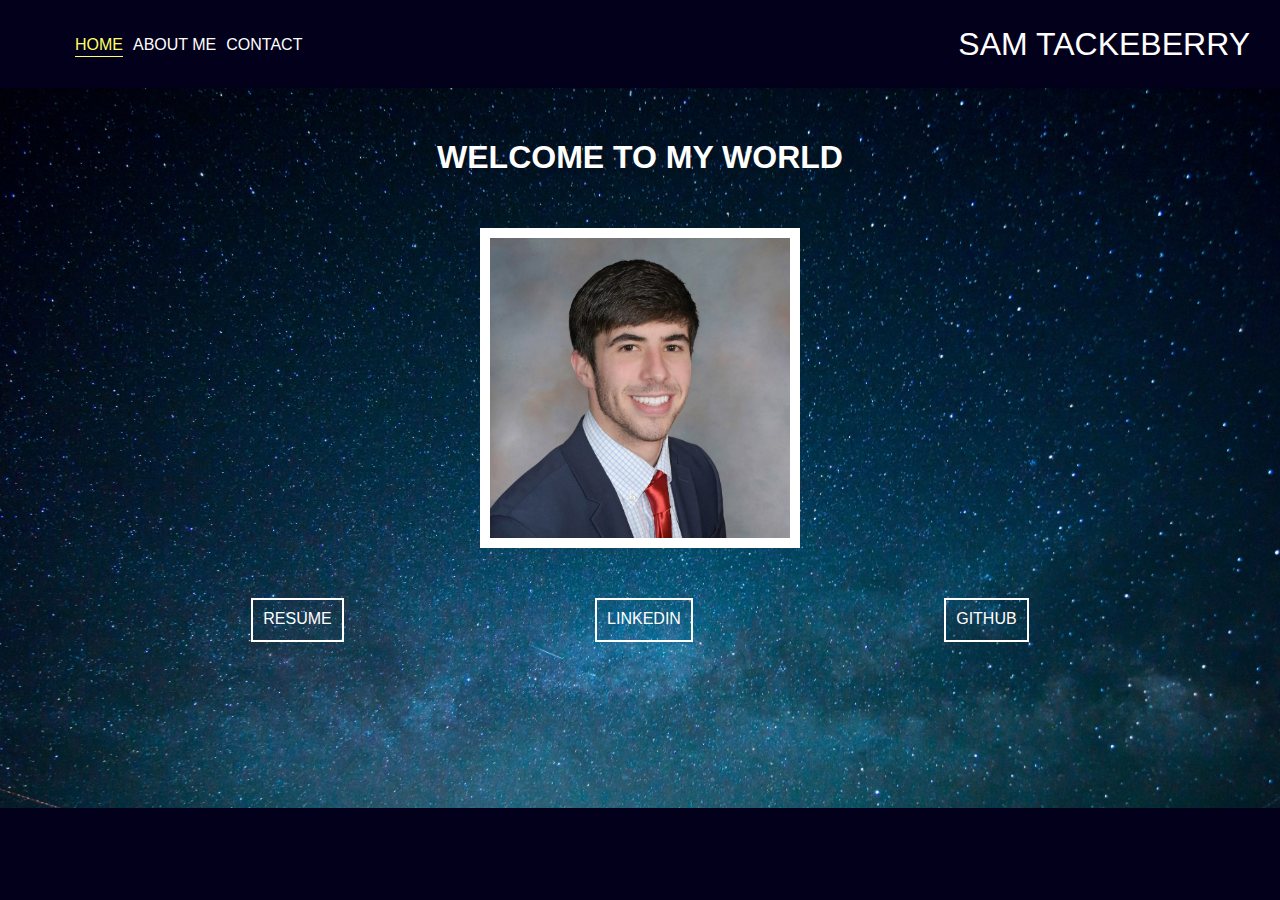
==== index.html @ 47111403 "Initial Commit" ====
<!DOCTYPE html>
<html>
<head>
    <meta charset= "utf-8" />
    <title>Sam Tackeberry</title>
    <link rel= "stylesheet" href= "styles.css">
</head>

    <body>
        <!--Top-->
        <section id="top">
                <div class="navbar">

                    <div class="navbar-left">
                        <ul>
                            <li><div class="navbar-link active-nav-link"><a href = "index.html">Home</a></div> </li>
                            <li><div class="navbar-link"><a href = "about.html">About Me</a></div> </li>
                            <li><div class="navbar-link"><a href = "contact.html">Contact</a></div> </li>
                        </ul> 
                    </div>

                    <div class="navbar-right">
                        <div>SAM TACKEBERRY</div>
                    </div>

                </div>

            </div>
        </section>

        <!--Middle-->

        <section id="hero">
            <div class ="middle">
                <div class="hero-wrapper">
                    <div class="hero-top">
                        <h1>WELCOME TO MY WORLD</h1>
                    </div>

                    <div class="hero-middle">
                        <img src="images/square headshot.jpg">
                    </div>
                    
                    <div class="hero-bottom">
                        <a href="SamTackeberryResume.pdf" type="button" class="button" target="_blank" rel="noopener noreferrer">Resume</a>
                        <a href="https://www.linkedin.com/in/stackeberry/" type="button" class="button" target="_blank" rel="noopener noreferrer">LinkedIn</a>
                        <a href="https://github.com/stackeberry/portfolio.git" type="button" class="button" target="_blank" rel="noopener noreferrer">GitHub</a>
                    </div>
                </div>
            </div>
        </section>

    </body>
</html>
---- styles.css ----
html {
    scroll-behavior: smooth;
}

body {
    font-family: Verdana, Tahoma, sans-serif;
    margin: 0px;
    background-color: rgb(3, 0, 27);
    min-width: 790px;
}

a {
    text-decoration: none;
}

p {
    margin: 0px;
}

h1 {
    text-align: center;
}

h2 {
    text-align: center;
    margin: 0px;
    padding-top: 35px;
}

h3 {
    text-align: center;
    margin: 4px;
    color: white;
}

#top .navbar {
    background-color: rgb(3, 0, 27);
    display: flex;
    align-items: center;
    justify-content: space-between;
    padding: 10px 30px;
    text-transform: uppercase;

}

#top .navbar-left ul {
	list-style: none;
    display: flex;
    justify-content: space-between;
}

#top .navbar-right{
    font-size: 2.0em;
    color: white;
}

#top .navbar-link {
    height: 15px;
    padding: 5px 0px;
    margin: 5px;
    border-bottom: 1px solid transparent;
    transition: border-bottom 0.3s;

}

#top .navbar-link:hover {
    border-bottom: 1px solid rgb(255, 255, 106)
}

#top .navbar-link a {
    color: white;
    text-decoration: none;
    transition: color 0.3s;
}


#top .navbar-link a:hover {
    color: rgb(255, 255, 106);
}

#top .active-nav-link {
    border-bottom: 1px solid rgb(255, 255, 106)
}

#top .active-nav-link a {
    color: rgb(255, 255, 106) !important;
}

/* Middle Styles */

#hero .hero-wrapper {
    background-image: url('./images/home-bg.jpg');
    background-size: cover;
    max-width: 100%;
    background-repeat: no-repeat;
    display: flex;
    flex-direction: column;
    align-items: center;
}

#hero .hero-top {
    padding: 30px;
}

#hero .hero-top h1 {
    color: white;
}

#hero .hero-middle {
    border: 10px solid white;
    height: 300px;
}


#hero .hero-middle img {
    height: 300px;
    width: 300px;
}

#hero .hero-bottom {
    margin-top: 50px;
    height: 210px;
    width: 100%;
    display: flex;
    flex-direction: row;
    justify-content: space-evenly;
    
}

#hero .button {
    display: inline-block;
    padding: 10px;
    height: 20px;
    color: white;
    background-color: transparent;
    border: 2px solid white;
    text-transform: uppercase;
    transition: .3s ease background-color;
    transition-property: border, color;

}

#hero .button:hover {
    border: 2px solid rgb(255, 255, 106);
    color: rgb(255, 255, 106)

}

/* About Styles */

#about .about-container {
    justify-content: center;
    background-image: url('./images/home-bg.jpg');
    background-size: cover;
    background-repeat: no-repeat;
    display: grid;
    grid-template-columns: 50% 50%;
    gap: 10px;
    min-width: 1220px;
}


#about .top-left > .h2-wrapper {
    float: right;
    margin-left: 400px;
    margin-top: 50px;
}

#about .top-left > .passion-wrapper {
    float: right;
    color: white;
    height: 340px;
    width: 550px;
    margin-top: 15px;
    padding: 10px;
    word-spacing: 5px;
    line-height: 23px;
    background-color: black;
    border: 3px solid white;
}

#about .top-right {
    width: 100%;
    height: 100%;
}

#about .top-right img {
    display: block;
    border: 4px solid black;
    margin-top: 15px;
    height: 358px;
}

#about .bottom-left img {
    display: block;
    float: right;
    width: 570px;
    margin-bottom: 150px;
    border: 4px solid black;
}

#about .bottom-right {
    width: 100%;
    height: 100%;
    text-align: left;
}

#about .bottom-right > .h2-wrapper {
    background-color: black;
    border: 3px solid white;
    color: white;
    float: left;
    width: 537px;
    height: 316px;
    
}

#about .h2-wrapper a {
    color: white;
    text-decoration-color: white;
    text-decoration: none;
    transition: color 0.3s;
}

#about .h2-wrapper a:hover {
    color: rgb(255, 255, 106);
}

#about .blog-links-wrapper {
    padding-top: 10px;
    display: flex;
    flex-direction: column;
    align-items: center;
}

/* Contact Styles  */

#contact .bg-wrapper {
    background-image: url('./images/home-bg.jpg');
    background-size: cover;
    background-repeat: no-repeat;
    min-height: 700px;
    display: flex;
    flex-direction: column;
    text-align: center;
}

#contact .contacts-wrapper {
    color: white;
    display: flex;
    flex-direction: column;
    padding-top: 125px;
}

#contact .p-wrapper {
    margin-top: 50px;
    width: 400px;
    padding: 10px;
    color: black;
    background-color: white;
    border: 3px solid black;
    align-self: center;
}
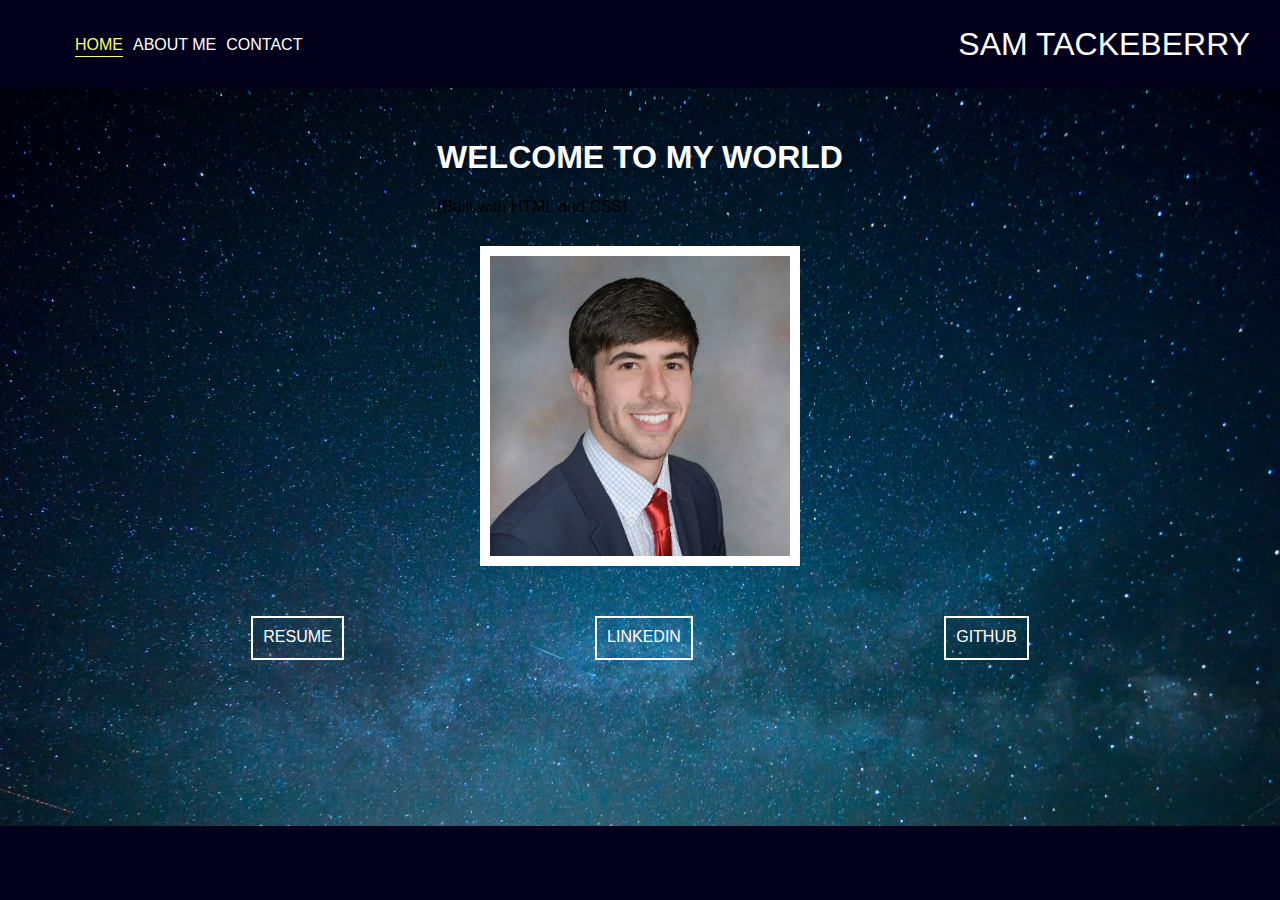
==== commit 06969f83: "commit3" ====
--- a/index.html
+++ b/index.html
@@ -35,6 +35,7 @@
                 <div class="hero-wrapper">
                     <div class="hero-top">
                         <h1>WELCOME TO MY WORLD</h1>
+                        <p>(Built with HTML and CSS)</p>
                     </div>
 
                     <div class="hero-middle">
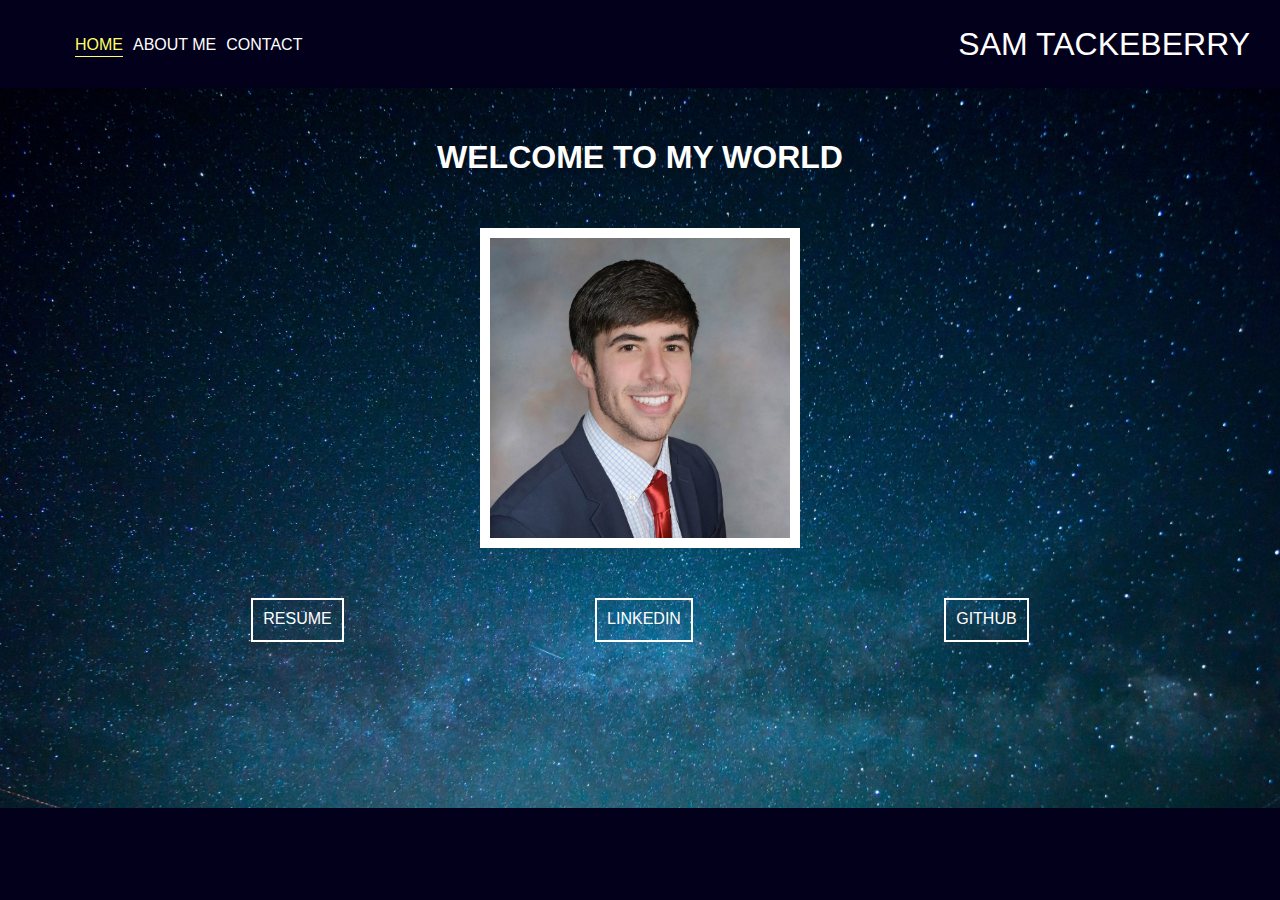
==== commit 88baaaab: "commit3" ====
--- a/index.html
+++ b/index.html
@@ -35,7 +35,6 @@
                 <div class="hero-wrapper">
                     <div class="hero-top">
                         <h1>WELCOME TO MY WORLD</h1>
-                        <p>(Built with HTML and CSS)</p>
                     </div>
 
                     <div class="hero-middle">
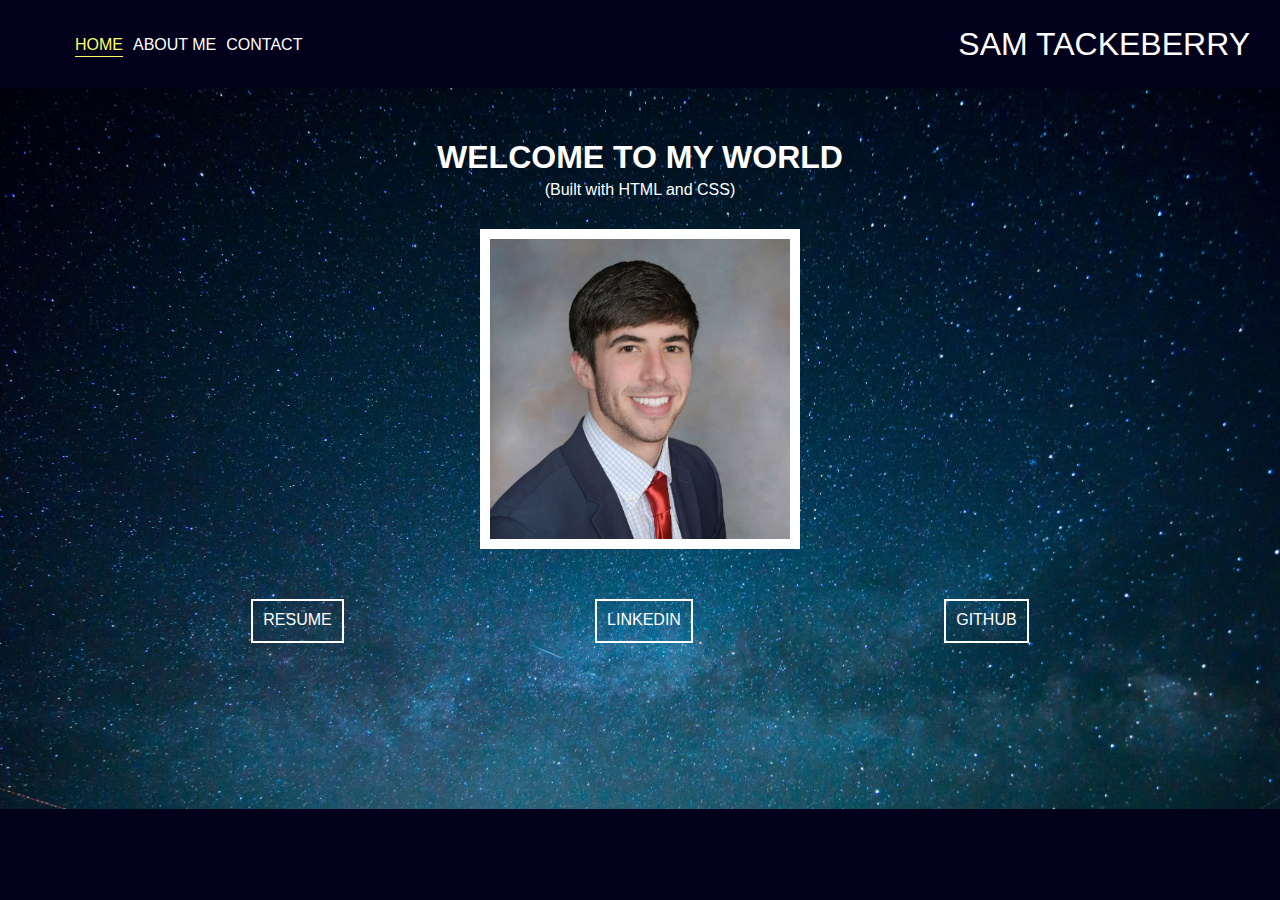
==== commit fe4b1740: "commit4" ====
--- a/index.html
+++ b/index.html
@@ -35,6 +35,7 @@
                 <div class="hero-wrapper">
                     <div class="hero-top">
                         <h1>WELCOME TO MY WORLD</h1>
+                        <p>(Built with HTML and CSS)</p>
                     </div>
 
                     <div class="hero-middle">
--- a/styles.css
+++ b/styles.css
@@ -15,10 +15,13 @@
 
 p {
     margin: 0px;
+    text-align: center;
 }
 
 h1 {
     text-align: center;
+    color: white;
+    margin-bottom: 5px;
 }
 
 h2 {
@@ -102,9 +105,10 @@
     padding: 30px;
 }
 
-#hero .hero-top h1 {
-    color: white;
-}
+#hero .hero-top > p {
+    color: white;
+}
+
 
 #hero .hero-middle {
     border: 10px solid white;
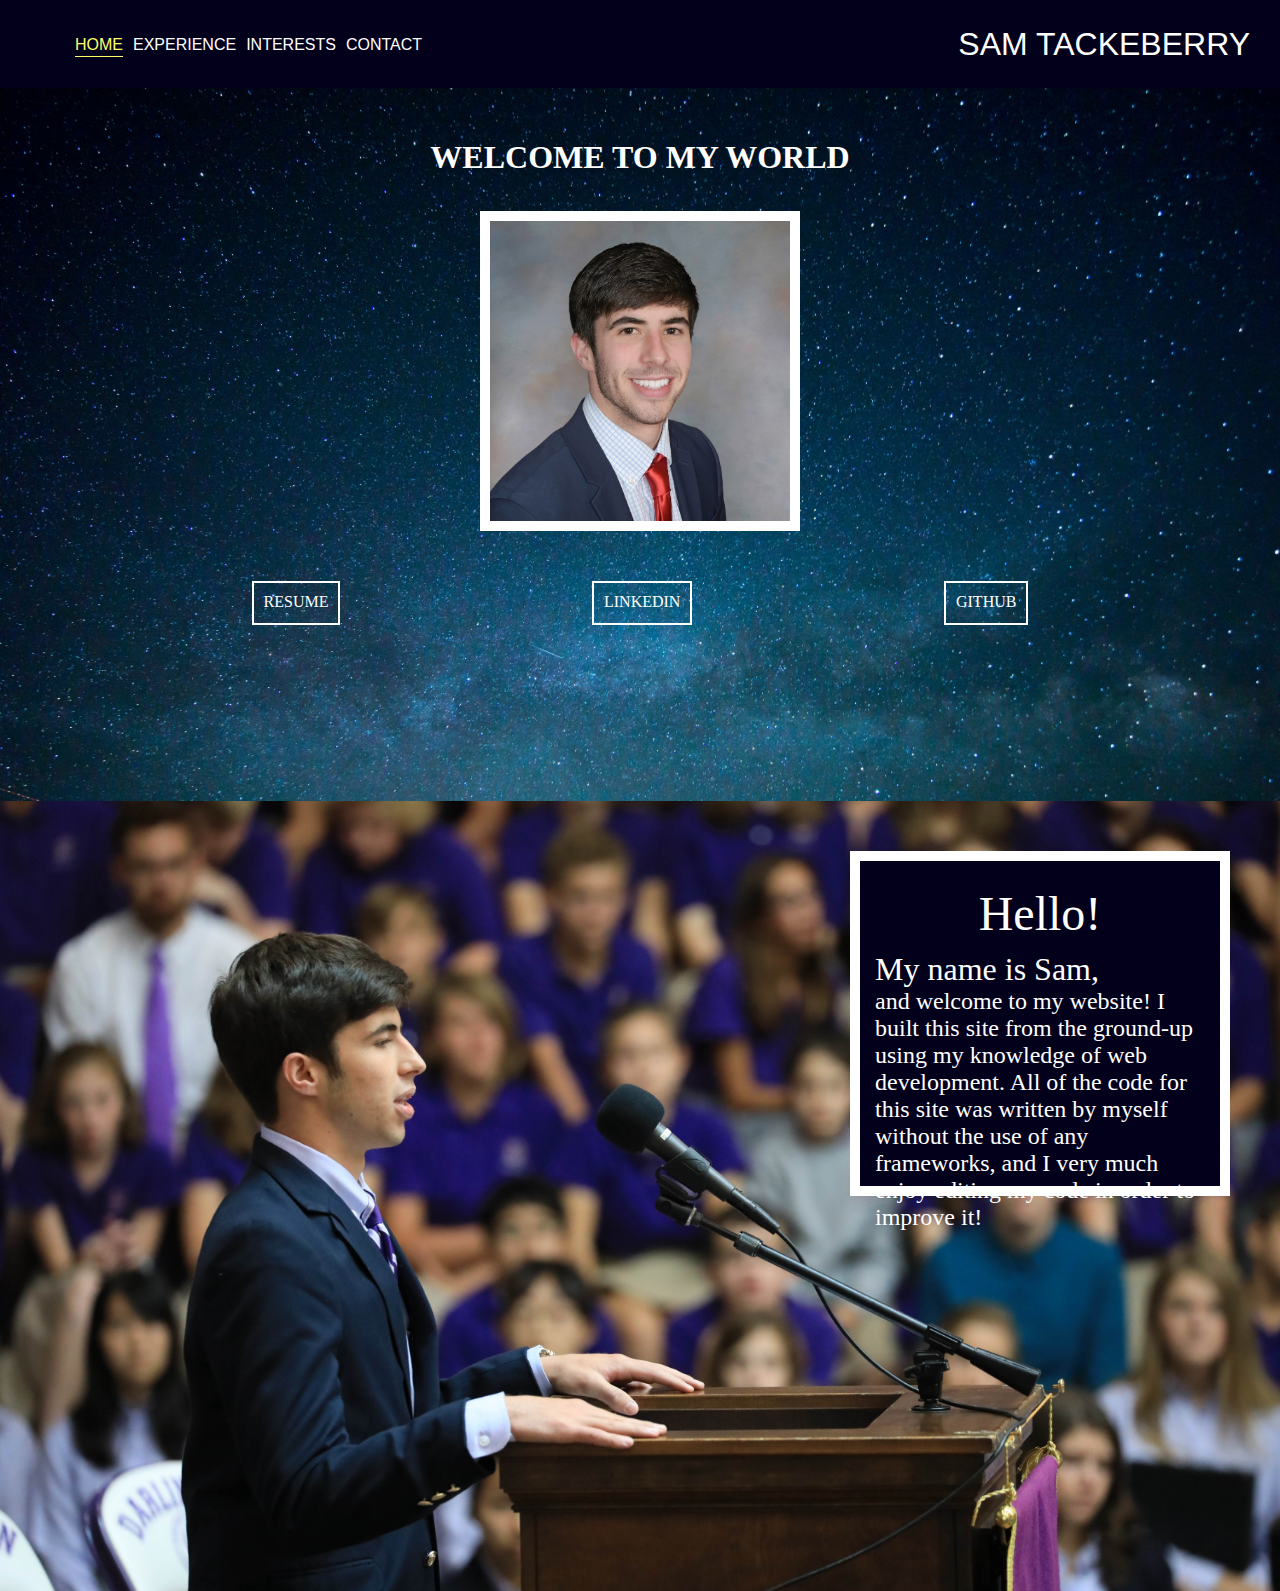
==== commit d6fc3a63: "commit 1" ====
--- a/index.html
+++ b/index.html
@@ -5,51 +5,52 @@
     <title>Sam Tackeberry</title>
     <link rel= "stylesheet" href= "styles.css">
 </head>
-
     <body>
         <!--Top-->
         <section id="top">
                 <div class="navbar">
-
                     <div class="navbar-left">
                         <ul>
                             <li><div class="navbar-link active-nav-link"><a href = "index.html">Home</a></div> </li>
-                            <li><div class="navbar-link"><a href = "about.html">About Me</a></div> </li>
+                            <li><div class="navbar-link"><a href = "experience.html">Experience</a></div> </li>
+                            <li><div class="navbar-link"><a href = "interests.html">Interests</a></div> </li>
                             <li><div class="navbar-link"><a href = "contact.html">Contact</a></div> </li>
                         </ul> 
                     </div>
-
                     <div class="navbar-right">
                         <div>SAM TACKEBERRY</div>
-                    </div>
-
-                </div>
-
-            </div>
-        </section>
-
-        <!--Middle-->
-
-        <section id="hero">
-            <div class ="middle">
-                <div class="hero-wrapper">
-                    <div class="hero-top">
-                        <h1>WELCOME TO MY WORLD</h1>
-                        <p>(Built with HTML and CSS)</p>
-                    </div>
-
-                    <div class="hero-middle">
-                        <img src="images/square headshot.jpg">
-                    </div>
-                    
-                    <div class="hero-bottom">
-                        <a href="SamTackeberryResume.pdf" type="button" class="button" target="_blank" rel="noopener noreferrer">Resume</a>
-                        <a href="https://www.linkedin.com/in/stackeberry/" type="button" class="button" target="_blank" rel="noopener noreferrer">LinkedIn</a>
-                        <a href="https://github.com/stackeberry/portfolio.git" type="button" class="button" target="_blank" rel="noopener noreferrer">GitHub</a>
                     </div>
                 </div>
             </div>
         </section>
-
+        <!--Middle-->
+        <section id="hero">
+            <div class="hero-wrapper">
+                <div class="hero-top">
+                    <h1>WELCOME TO MY WORLD</h1>
+                </div>
+                <div class="hero-middle">
+                    <img src="images/square headshot.jpg">
+                </div>       
+                <div class="hero-bottom">
+                    <a href="SamTackeberryResume.pdf" type="button" class="button" target="_blank" rel="noopener noreferrer">Resume</a>
+                    <a href="https://www.linkedin.com/in/stackeberry/" type="button" class="button" target="_blank" rel="noopener noreferrer">LinkedIn</a>
+                    <a href="https://github.com/stackeberry/portfolio.git" type="button" class="button" target="_blank" rel="noopener noreferrer">GitHub</a>
+                </div>
+            </div>
+        </section>
+        <section id="about-me">
+            <div class="about-content">
+                <div class="about-background">
+                    <div class="about-title">Hello!</div>
+                    <div class="about-subtitle">My name is Sam,</div>
+                    <p class="about-description">and welcome to my website! I built this site from the 
+                        ground-up using my knowledge of web development. All of the code for this site 
+                        was written by myself without the use of any frameworks, and I very much 
+                        enjoy editing my code in order to improve it!
+                    </p>
+                </div>
+            </div>
+        </section>
     </body>
 </html>--- a/styles.css
+++ b/styles.css
@@ -99,6 +99,7 @@
     display: flex;
     flex-direction: column;
     align-items: center;
+    font-family: Georgia, 'Times New Roman', Times, serif;
 }
 
 #hero .hero-top {
@@ -123,7 +124,7 @@
 
 #hero .hero-bottom {
     margin-top: 50px;
-    height: 210px;
+    height: 220px;
     width: 100%;
     display: flex;
     flex-direction: row;
@@ -150,7 +151,53 @@
 
 }
 
-/* About Styles */
+#about-me {
+    height: 790px;
+    background-image: url('./images/podium.JPG');
+    background-size: cover;
+    width: 100%;
+}
+
+#about-me .about-content {
+    margin-left: 850px;
+    padding-top: 50px;
+    padding-right: 50px;
+}
+
+#about-me .about-background {
+    background-color: rgb(3, 0, 27);
+    height: 325px;
+    border: 10px solid white;
+}
+
+#about-me .about-title {
+    color: white;
+    font-family: Georgia, 'Times New Roman', Times, serif;
+    font-size: 300%;
+    text-align: center;
+    padding-top: 25px;
+
+}
+
+#about-me .about-subtitle {
+    color: white;
+    font-family: Georgia, 'Times New Roman', Times, serif;
+    font-size: 200%;
+    text-align: left;
+    padding-left: 15px;
+    padding-top: 10px;
+}
+
+#about-me .about-description {
+    color: white;
+    text-align: left;
+    padding-left: 15px;
+    padding-right: 15px;
+    font-family: Georgia, 'Times New Roman', Times, serif;
+    font-size: 150%;
+}
+
+/* Experience Styles */
 
 #about .about-container {
     justify-content: center;
@@ -264,4 +311,5 @@
     background-color: white;
     border: 3px solid black;
     align-self: center;
-}+}
+
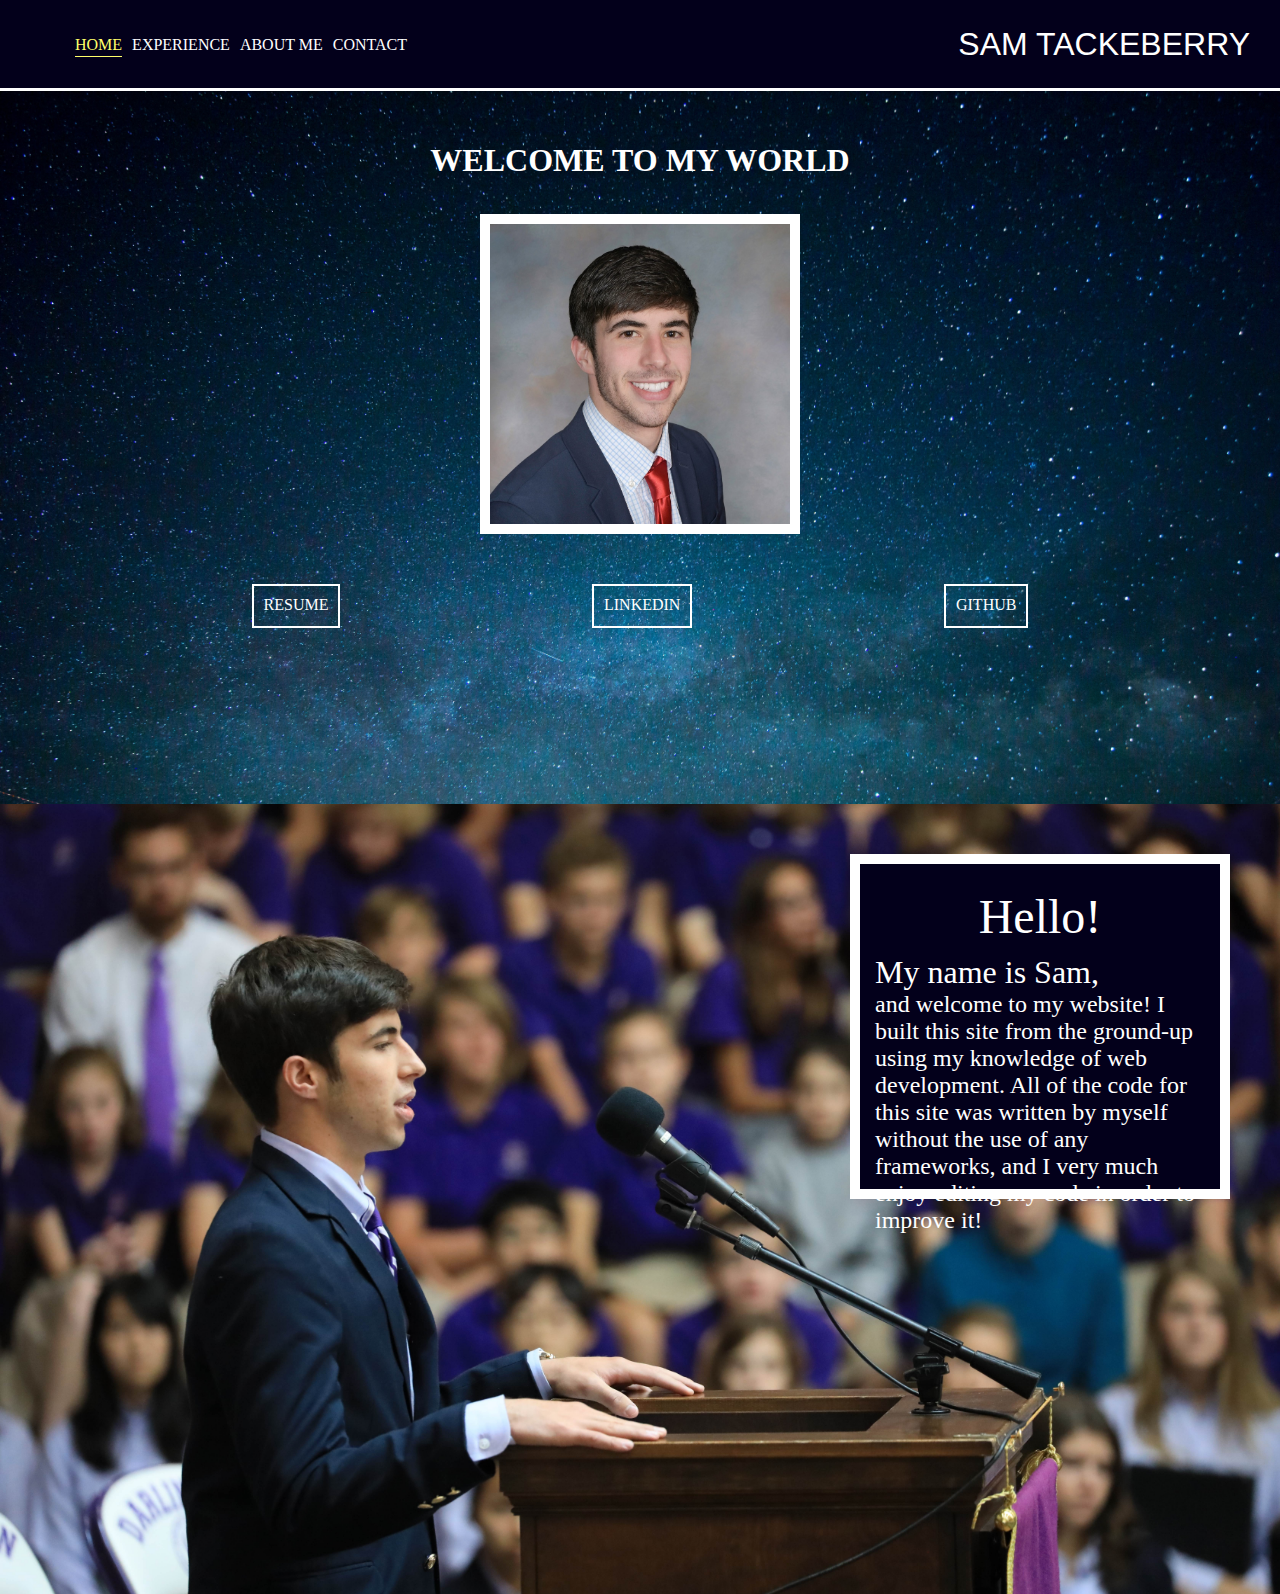
==== commit 66d4b942: "commit 1" ====
--- a/index.html
+++ b/index.html
@@ -13,7 +13,7 @@
                         <ul>
                             <li><div class="navbar-link active-nav-link"><a href = "index.html">Home</a></div> </li>
                             <li><div class="navbar-link"><a href = "experience.html">Experience</a></div> </li>
-                            <li><div class="navbar-link"><a href = "interests.html">Interests</a></div> </li>
+                            <li><div class="navbar-link"><a href = "about.html">About Me</a></div> </li>
                             <li><div class="navbar-link"><a href = "contact.html">Contact</a></div> </li>
                         </ul> 
                     </div>
--- a/styles.css
+++ b/styles.css
@@ -19,15 +19,12 @@
 }
 
 h1 {
-    text-align: center;
     color: white;
     margin-bottom: 5px;
 }
 
 h2 {
-    text-align: center;
     margin: 0px;
-    padding-top: 35px;
 }
 
 h3 {
@@ -43,7 +40,7 @@
     justify-content: space-between;
     padding: 10px 30px;
     text-transform: uppercase;
-
+    border-bottom: 3px solid white;
 }
 
 #top .navbar-left ul {
@@ -63,7 +60,6 @@
     margin: 5px;
     border-bottom: 1px solid transparent;
     transition: border-bottom 0.3s;
-
 }
 
 #top .navbar-link:hover {
@@ -129,7 +125,6 @@
     display: flex;
     flex-direction: row;
     justify-content: space-evenly;
-    
 }
 
 #hero .button {
@@ -142,7 +137,6 @@
     text-transform: uppercase;
     transition: .3s ease background-color;
     transition-property: border, color;
-
 }
 
 #hero .button:hover {
@@ -176,7 +170,6 @@
     font-size: 300%;
     text-align: center;
     padding-top: 25px;
-
 }
 
 #about-me .about-subtitle {
@@ -199,89 +192,139 @@
 
 /* Experience Styles */
 
-#about .about-container {
-    justify-content: center;
+#work-experience .work-container {
     background-image: url('./images/home-bg.jpg');
     background-size: cover;
     background-repeat: no-repeat;
-    display: grid;
-    grid-template-columns: 50% 50%;
-    gap: 10px;
-    min-width: 1220px;
-}
-
-
-#about .top-left > .h2-wrapper {
-    float: right;
-    margin-left: 400px;
+    width: 100%;
+    min-height: 700px;
+    text-align: center;
+}
+
+#work-experience h1.title {
+    padding-top: 25px;
+}
+
+.title {
+    margin: 0px;
+    font-family: Georgia, 'Times New Roman', Times, serif;
+    font-size: 200%;
+}
+
+#work-experience .work-columns {
+    text-align: center;
+    padding-top: 15px;
+    display: flex;
+}
+
+#work-experience .work-column {
+    color: white;
+    border: 3px solid white;
+    flex: 1;
+    margin: 15px;
+    background-color: rgb(3, 0, 27);
+}
+
+#work-experience h4, h5, h6, ul {
+    font-family: Georgia, 'Times New Roman', Times, serif;
+}
+
+#work-experience ul {
+    text-align: left;
+    margin-right: 15px;
+}
+
+#work-experience li {
+    margin: 10px;
+}
+
+#work-experience li:hover {
+    color: rgb(255, 255, 106);
+}
+
+/* Leadership and Skills Styles */
+
+.leadership-section {
+    height: 500px;
+    width: 100%;
+}
+
+.leadership-container {
+    background-color: white;
+    margin: 100px;
+    margin-bottom: 50px;
+    border-radius: 25px;
+}
+
+.leadership-content {
+    padding: 30px;
+}
+
+.leadership-content .title {
+    text-align: center;
+    padding: 0px;
+    color: black;
+}
+
+.subtitle {
+    font-family: Georgia, 'Times New Roman', Times, serif;
+    font-size: 150%;
+}
+
+.leadership-content h6 {
+    font-style: italic;
+    font-size: 140%;
+    margin-bottom: 0px;
+    margin-top: 25px;
+}
+
+.is-left {
+    text-align: left;
+}
+
+.skills-classes-section {
+    width: 100%;
+}
+
+.skills-classes-container {
+    margin: 100px;
     margin-top: 50px;
 }
 
-#about .top-left > .passion-wrapper {
-    float: right;
-    color: white;
-    height: 340px;
-    width: 550px;
-    margin-top: 15px;
+.sc-columns {
+    display: flex;
+    column-gap: 150px;
+}
+
+.sc-column {
+    flex: 1;
+    color: white;
+    text-align: center;
+
+}
+
+.sc-column ul {
+    list-style-type: none;
+    padding-left: 0px;
+}
+
+.sc-column ul li {
     padding: 10px;
-    word-spacing: 5px;
-    line-height: 23px;
-    background-color: black;
-    border: 3px solid white;
-}
-
-#about .top-right {
-    width: 100%;
-    height: 100%;
-}
-
-#about .top-right img {
-    display: block;
-    border: 4px solid black;
-    margin-top: 15px;
-    height: 358px;
-}
-
-#about .bottom-left img {
-    display: block;
-    float: right;
-    width: 570px;
-    margin-bottom: 150px;
-    border: 4px solid black;
-}
-
-#about .bottom-right {
-    width: 100%;
-    height: 100%;
-    text-align: left;
-}
-
-#about .bottom-right > .h2-wrapper {
-    background-color: black;
-    border: 3px solid white;
-    color: white;
-    float: left;
-    width: 537px;
-    height: 316px;
-    
-}
-
-#about .h2-wrapper a {
-    color: white;
-    text-decoration-color: white;
-    text-decoration: none;
-    transition: color 0.3s;
-}
-
-#about .h2-wrapper a:hover {
-    color: rgb(255, 255, 106);
-}
-
-#about .blog-links-wrapper {
-    padding-top: 10px;
-    display: flex;
-    flex-direction: column;
-    align-items: center;
+}
+
+hr {
+    width: 1000px;
+    color: white;
+}
+
+/* About Me Styles */
+
+#explore .explore-container {
+    background-image: url('./images/explore.jpg');
+    background-size: cover;
+    background-repeat: no-repeat;
+    width: 100%;
+    min-height: 600px;
 }
 
 /* Contact Styles  */
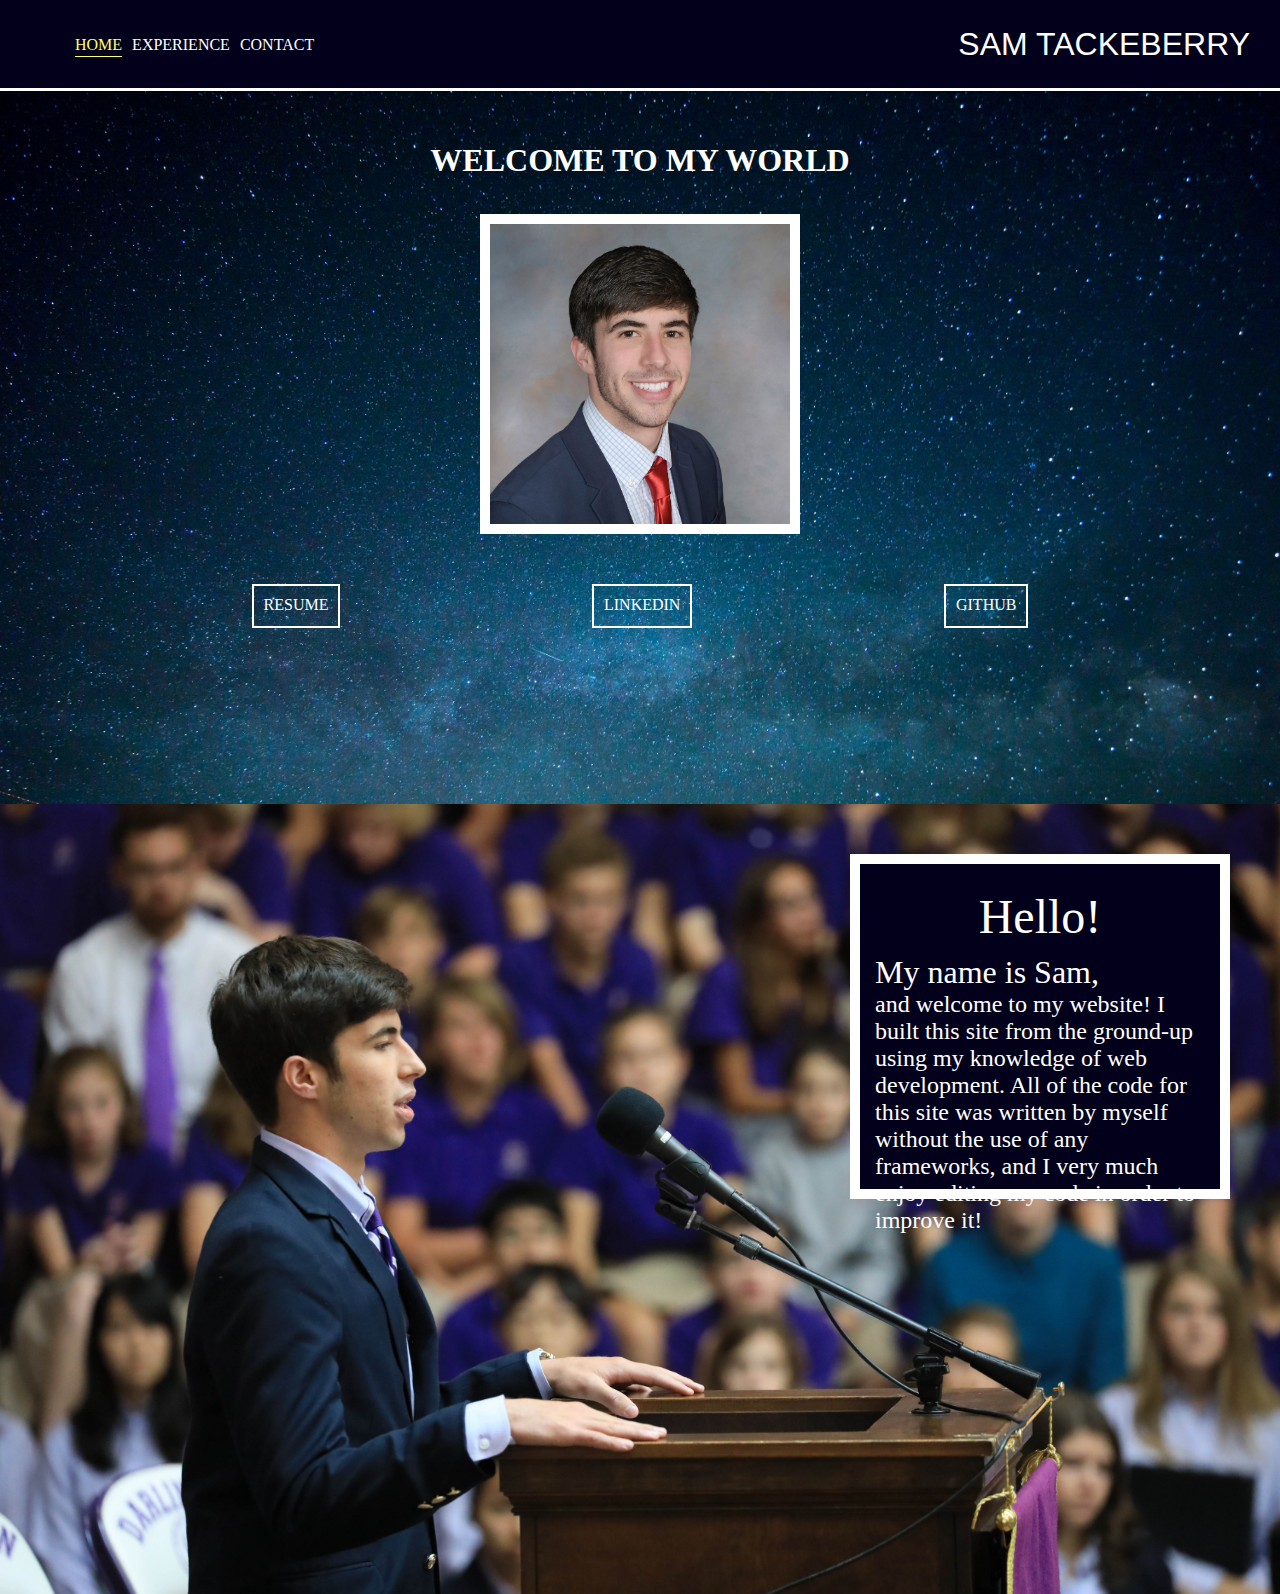
==== commit 74a6ab54: "completion" ====
--- a/index.html
+++ b/index.html
@@ -13,7 +13,6 @@
                         <ul>
                             <li><div class="navbar-link active-nav-link"><a href = "index.html">Home</a></div> </li>
                             <li><div class="navbar-link"><a href = "experience.html">Experience</a></div> </li>
-                            <li><div class="navbar-link"><a href = "about.html">About Me</a></div> </li>
                             <li><div class="navbar-link"><a href = "contact.html">Contact</a></div> </li>
                         </ul> 
                     </div>
@@ -33,7 +32,7 @@
                     <img src="images/square headshot.jpg">
                 </div>       
                 <div class="hero-bottom">
-                    <a href="SamTackeberryResume.pdf" type="button" class="button" target="_blank" rel="noopener noreferrer">Resume</a>
+                    <a href="resume.pdf" type="button" class="button" target="_blank" rel="noopener noreferrer">Resume</a>
                     <a href="https://www.linkedin.com/in/stackeberry/" type="button" class="button" target="_blank" rel="noopener noreferrer">LinkedIn</a>
                     <a href="https://github.com/stackeberry/portfolio.git" type="button" class="button" target="_blank" rel="noopener noreferrer">GitHub</a>
                 </div>
